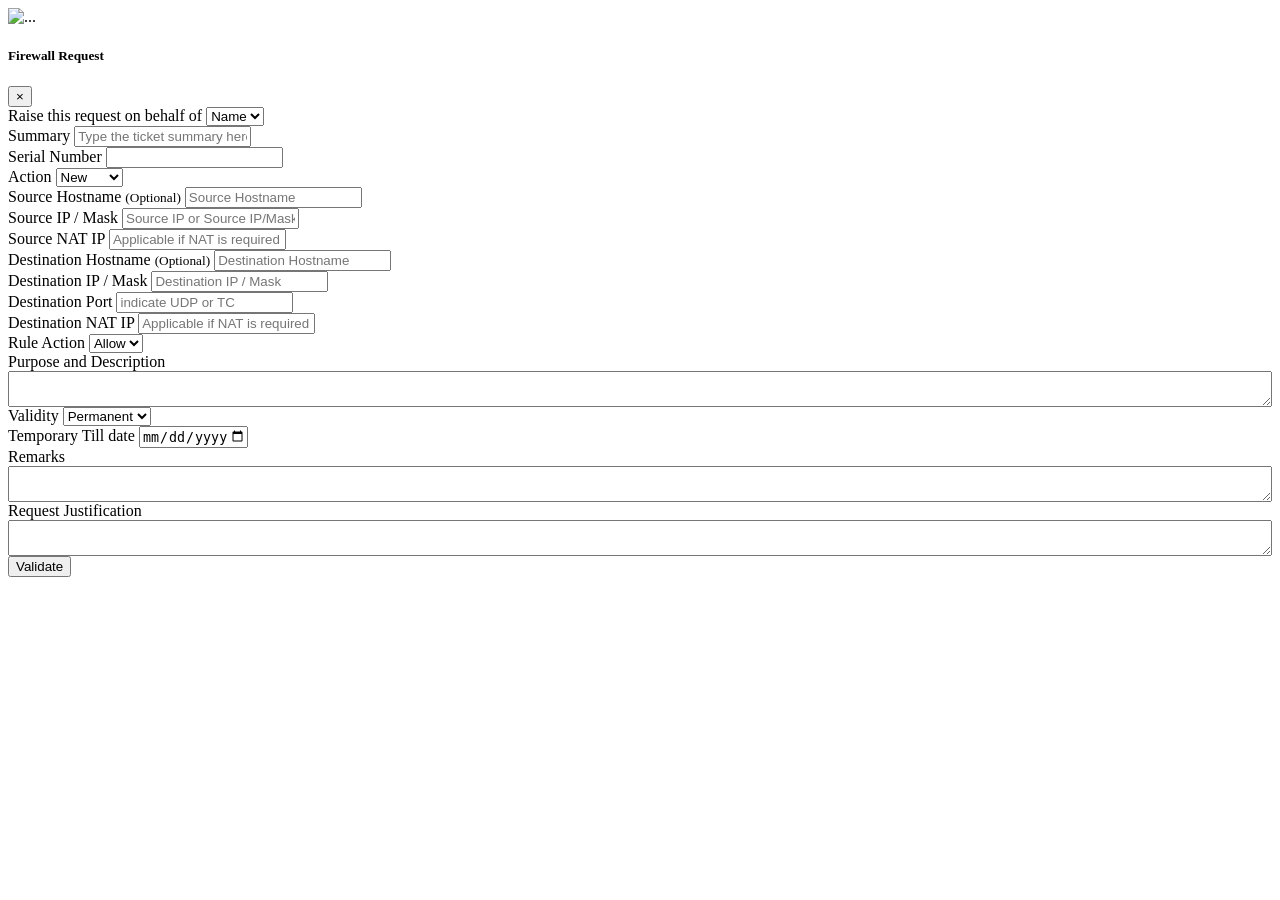
==== src/main/resources/templates/RequestModal.html @ 1b2d415f "Added Login Module" ====
<html>
<div th:fragment="ip-validator-modal">

	<!--IP-Validator Modal -->
	<div class="modal fade ip-validator-modal-lg" tabindex="-1"
		role="dialog" aria-labelledby="myLargeModalLabel" aria-hidden="true">
		<div class="modal-dialog modal-lg">
			<div class="modal-content">
				<div class="modal-header">
					<img src="/img/form-icon/firewall.png" alt="...">
					<h5 class="modal-title" id="exampleModalLabel">Firewall
						Request</h5>
					<button type="button" class="close" data-dismiss="modal"
						aria-label="Close">
						<span aria-hidden="true">&times;</span>
					</button>
				</div>
				<div class="modal-body">
					<form th:action="@{/addFirewall}" method="POST">
						<div class="form-group">
							<label for="requestBy" class="col-form-label col-form-label-sm">Raise
								this request on behalf of</label> <select
								class="form-control form-control-sm" id="requestBy"
								name="requestBy" required>
								<option>Name</option>
								<option>Name</option>
								<option>Name</option>
								<option>Name</option>
								<option>Name</option>
							</select>
						</div>
						<div class="form-group">
							<label for="exampleFormControlInput1"
								class="col-form-label col-form-label-sm">Summary</label> <input
								type="text" class="form-control form-control-sm"
								id="exampleFormControlInput1"
								placeholder="Type the ticket summary here">
						</div>
						<div class="form-row">
							<div class="form-group col-md-6">
								<label for="serialNum" class="col-form-label col-form-label-sm">Serial
									Number</label> <input type="text" class="form-control form-control-sm"
									id="serialNum">
							</div>
							<div class="form-group col-md-6">
								<label for="action" class="col-form-label col-form-label-sm">Action</label>
								<select class="form-control form-control-sm" id="action"
									name="action" required>
									<option>New</option>
									<option>Delete</option>
									<option>Amend</option>
									<option>Disable</option>
									<option>Enable</option>
								</select>
							</div>
						</div>
						<div class="form-row">
							<div class="form-group col-md-4">
								<label for="sourceHostname"
									class="col-form-label col-form-label-sm">Source
									Hostname</label> <small id="SourceOptionalInline" class="text-muted">(Optional)</small>
								<input type="text" class="form-control form-control-sm"
									th:value="${firewall.sourceHostname}" id="sourceHostname"
									name="sourceHostname" placeholder="Source Hostname">
							</div>
							<div class="form-group col-md-4">
								<label for="sourceIp" class="col-form-label col-form-label-sm">Source
									IP / Mask</label> <input type="text"
									class="form-control form-control-sm"
									th:value="${firewall.sourceIp}" id="sourceIp" name="sourceIp"
									placeholder="Source IP or Source IP/Mask"
									pattern="((^|\.)((25[0-5])|(2[0-4]\d)|(1\d\d)|([1-9]?\d))){4}$|([1-9]|[1-9]\d|1\d{2}|2[0-4]\d|25[0-5])(\.(\d|[1-9]\d|1\d{2}|2[0-4]\d|25[0-5])){3}\/(3[0-2]|[1-2]\d|\d)$"
									title="Enter valid IPv4 addrss Ex: 127.0.0.1 OR 127.0.0.1/24">

							</div>
							<div class="form-group col-md-4">
								<label for="sourceNatIp"
									class="col-form-label col-form-label-sm">Source NAT IP</label>
								<input type="text" class="form-control form-control-sm"
									th:value="${firewall.sourceNatIp}" id="sourceNatIp"
									name="sourceNatIp"
									placeholder="Applicable if NAT is required only">
							</div>
						</div>
						<div class="form-row">
							<div class="form-group col-md-4">
								<label for="desHostname"
									class="col-form-label col-form-label-sm">Destination
									Hostname</label> <small id="destinationOptionalInline"
									class="text-muted">(Optional)</small> <input type="text"
									class="form-control form-control-sm"
									th:value="${firewall.desHostname}" id="desHostname"
									name="desHostname" placeholder="Destination Hostname">
							</div>
							<div class="form-group col-md-4">
								<label for="desIp" class="col-form-label col-form-label-sm">Destination
									IP / Mask</label> <input type="text"
									class="form-control form-control-sm"
									th:value="${firewall.desIp}" id="desIp" name="desIp"
									placeholder="Destination IP / Mask"
									pattern="((^|\.)((25[0-5])|(2[0-4]\d)|(1\d\d)|([1-9]?\d))){4}$|([1-9]|[1-9]\d|1\d{2}|2[0-4]\d|25[0-5])(\.(\d|[1-9]\d|1\d{2}|2[0-4]\d|25[0-5])){3}\/(3[0-2]|[1-2]\d|\d)$"
									title="Enter valid IPv4 addrss Ex: 127.0.0.1 OR 127.0.0.1/24">
							</div>
							<div class="form-group col-md-4">
								<label for="desPort" class="col-form-label col-form-label-sm">Destination
									Port</label> <input type="text" class="form-control form-control-sm"
									th:value="${firewall.desPort}" id="desPort" name="desPort"
									placeholder="indicate UDP or TC" pattern="[0-9]+"
									title="Enter valid port number">
							</div>
						</div>
						<div class="form-row">
							<div class="form-group col-md-6">
								<label for="destinationNATIP"
									class="col-form-label col-form-label-sm">Destination
									NAT IP</label> <input type="text" class="form-control form-control-sm"
									th:value="${firewall.desNatIp}" id="desNatIp" name="desNatIp"
									placeholder="Applicable if NAT is required only">
							</div>
							<div class="form-group col-md-6">
								<label for="ruleAction" class="col-form-label col-form-label-sm">Rule
									Action</label> <select class="form-control form-control-sm"
									id="ruleAction" name="ruleAction">
									<option>Allow</option>
									<option>Deny</option>
								</select>
							</div>
						</div>
						<div class="form-group">
							<label for="description" class="col-form-label col-form-label-sm">Purpose
								and Description</label>
							<textarea class="form-control form-control-sm"
								style="min-width: 100%" th:value="${firewall.description}"
								id="description" name="description"></textarea>
						</div>
						<div class="form-row">
							<div class="form-group col-md-6">
								<label for="validity" class="col-form-label col-form-label-sm">Validity</label>
								<select class="form-control form-control-sm" id="validity"
									name="validity">
									<option>Permanent</option>
									<option>Till Date</option>
								</select>
							</div>
							<div class="form-group col-md-6">
								<label for="tillDate" class="col-form-label col-form-label-sm">Temporary
									Till date</label> <input type="date"
									class="form-control form-control-sm"
									th:value="${firewall.tillDate}" id="tillDate" name="tillDate"
									min="2020-01-01" max="2050-12-31">
							</div>
						</div>
						<div class="form-group">
							<label for="remarks" class="col-form-label col-form-label-sm">Remarks</label>
							<textarea class="form-control form-control-sm"
								style="min-width: 100%" th:value="${firewall.remarks}"
								id="remarks" name="remarks"></textarea>
						</div>
						<div class="form-group">
							<label for="justification"
								class="col-form-label col-form-label-sm">Request
								Justification</label>
							<textarea class="form-control form-control-sm"
								style="min-width: 100%" th:value="${firewall.justification}"
								id="justification" name="justification"></textarea>
						</div>
						<div class="modal-footer">
							<button type="submit" class="btn btn-primary">Validate</button>
						</div>
					</form>
				</div>
			</div>
		</div>
	</div>
	
</div>
</html>
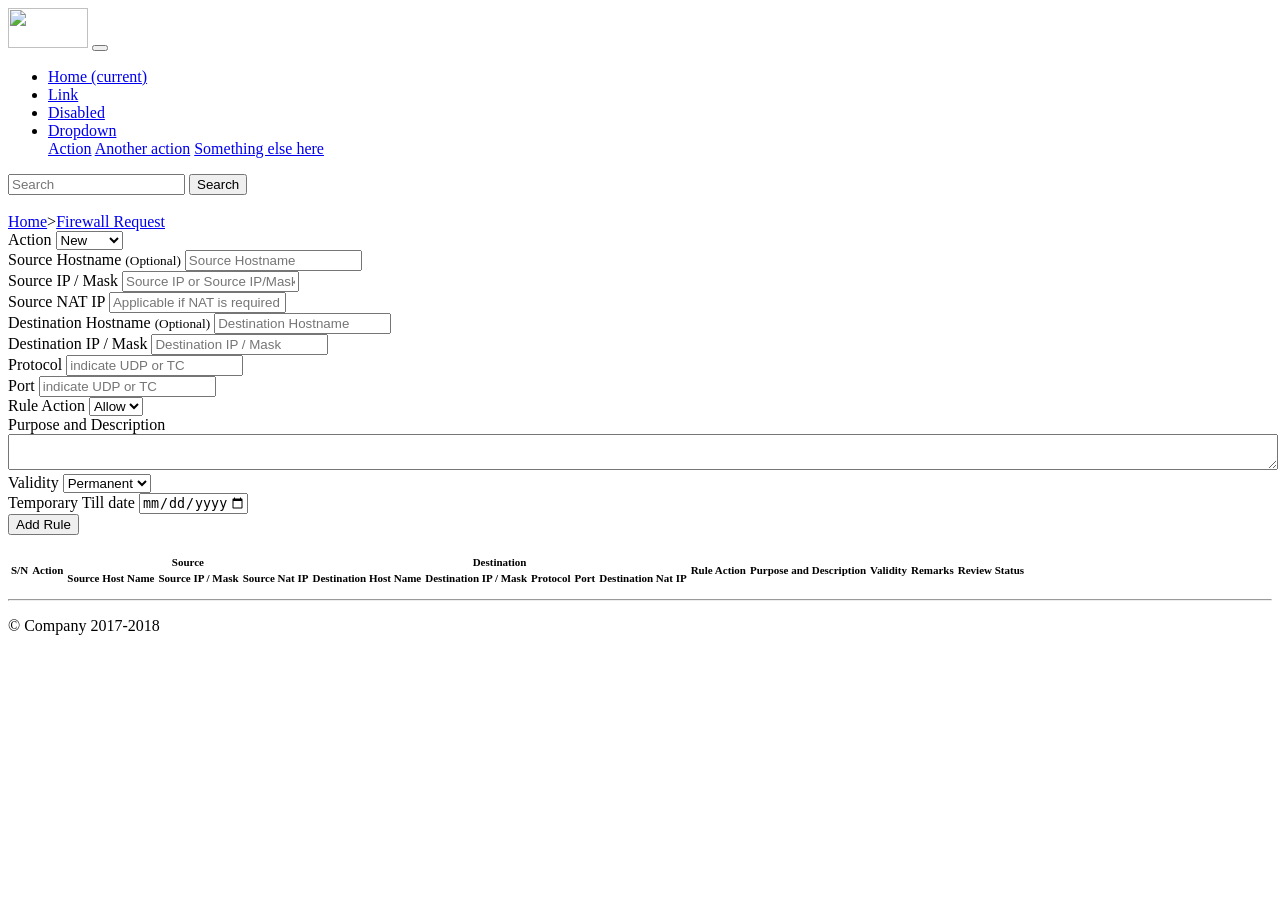
==== commit a6968cd1: "Added firewall Rule module" ====
--- a/src/main/resources/templates/RequestModal.html
+++ b/src/main/resources/templates/RequestModal.html
@@ -1,177 +1,305 @@
-<html>
-<div th:fragment="ip-validator-modal">
-
-	<!--IP-Validator Modal -->
-	<div class="modal fade ip-validator-modal-lg" tabindex="-1"
-		role="dialog" aria-labelledby="myLargeModalLabel" aria-hidden="true">
-		<div class="modal-dialog modal-lg">
-			<div class="modal-content">
-				<div class="modal-header">
-					<img src="/img/form-icon/firewall.png" alt="...">
-					<h5 class="modal-title" id="exampleModalLabel">Firewall
-						Request</h5>
-					<button type="button" class="close" data-dismiss="modal"
-						aria-label="Close">
-						<span aria-hidden="true">&times;</span>
-					</button>
-				</div>
-				<div class="modal-body">
-					<form th:action="@{/addFirewall}" method="POST">
+
+<!doctype html>
+<html lang="en">
+<head>
+<meta charset="utf-8">
+<meta name="viewport"
+	content="width=device-width, initial-scale=1, shrink-to-fit=no">
+<meta name="description" content="">
+<meta name="author" content="">
+<link rel="icon" href="/img/favicons/favicon.png">
+
+<title>H Cloud</title>
+
+<link rel="canonical"
+	href="https://getbootstrap.com/docs/4.0/examples/jumbotron/">
+
+<!-- Bootstrap core CSS -->
+<link href="/css/bootstrap.min.css" rel="stylesheet">
+
+
+
+<!-- Custom styles for this template -->
+<link href="/css/style.css" rel="stylesheet">
+</head>
+
+<body>
+
+	<nav class="navbar navbar-expand-md navbar-dark fixed-top bg-dark">
+		<a class="navbar-brand" href="#"><img alt=""
+			src="/img/IHiS_Logo-72dpi_alpha.png"
+			style="height: 40px; width: 80px;"></a>
+		<button class="navbar-toggler" type="button" data-toggle="collapse"
+			data-target="#navbarsExampleDefault"
+			aria-controls="navbarsExampleDefault" aria-expanded="false"
+			aria-label="Toggle navigation">
+			<span class="navbar-toggler-icon"></span>
+		</button>
+
+		<div class="collapse navbar-collapse" id="navbarsExampleDefault">
+			<ul class="navbar-nav mr-auto">
+				<li class="nav-item active"><a class="nav-link" href="#">Home
+						<span class="sr-only">(current)</span>
+				</a></li>
+				<li class="nav-item"><a class="nav-link" href="#">Link</a></li>
+				<li class="nav-item"><a class="nav-link disabled" href="#">Disabled</a>
+				</li>
+				<li class="nav-item dropdown"><a
+					class="nav-link dropdown-toggle" href="http://example.com"
+					id="dropdown01" data-toggle="dropdown" aria-haspopup="true"
+					aria-expanded="false">Dropdown</a>
+					<div class="dropdown-menu" aria-labelledby="dropdown01">
+						<a class="dropdown-item" href="#">Action</a> <a
+							class="dropdown-item" href="#">Another action</a> <a
+							class="dropdown-item" href="#">Something else here</a>
+					</div></li>
+			</ul>
+			<form class="form-inline my-2 my-lg-0">
+				<input class="form-control mr-sm-2" type="text" placeholder="Search"
+					aria-label="Search">
+				<button class="btn btn-outline-success my-2 my-sm-0" type="submit">Search</button>
+			</form>
+		</div>
+	</nav>
+
+	<br />
+	<main role="main">
+
+
+		<div class="container">
+			<div class="alert alert-secondary" role="alert">
+				<a href="/">Home</a>><a href="/Request">Firewall Request</a>
+			</div>
+			<!-- Example row of columns -->
+			<div class="row">
+				<div class="col-md-12">
+					<form class='card p-3 bg-light' action="/addFirewallRule" method="POST">
 						<div class="form-group">
-							<label for="requestBy" class="col-form-label col-form-label-sm">Raise
-								this request on behalf of</label> <select
-								class="form-control form-control-sm" id="requestBy"
-								name="requestBy" required>
-								<option>Name</option>
-								<option>Name</option>
-								<option>Name</option>
-								<option>Name</option>
-								<option>Name</option>
-							</select>
-						</div>
-						<div class="form-group">
-							<label for="exampleFormControlInput1"
-								class="col-form-label col-form-label-sm">Summary</label> <input
-								type="text" class="form-control form-control-sm"
-								id="exampleFormControlInput1"
-								placeholder="Type the ticket summary here">
-						</div>
-						<div class="form-row">
-							<div class="form-group col-md-6">
-								<label for="serialNum" class="col-form-label col-form-label-sm">Serial
-									Number</label> <input type="text" class="form-control form-control-sm"
-									id="serialNum">
-							</div>
-							<div class="form-group col-md-6">
-								<label for="action" class="col-form-label col-form-label-sm">Action</label>
-								<select class="form-control form-control-sm" id="action"
-									name="action" required>
-									<option>New</option>
-									<option>Delete</option>
-									<option>Amend</option>
-									<option>Disable</option>
-									<option>Enable</option>
-								</select>
-							</div>
-						</div>
-						<div class="form-row">
-							<div class="form-group col-md-4">
-								<label for="sourceHostname"
-									class="col-form-label col-form-label-sm">Source
-									Hostname</label> <small id="SourceOptionalInline" class="text-muted">(Optional)</small>
-								<input type="text" class="form-control form-control-sm"
-									th:value="${firewall.sourceHostname}" id="sourceHostname"
-									name="sourceHostname" placeholder="Source Hostname">
-							</div>
-							<div class="form-group col-md-4">
-								<label for="sourceIp" class="col-form-label col-form-label-sm">Source
-									IP / Mask</label> <input type="text"
-									class="form-control form-control-sm"
-									th:value="${firewall.sourceIp}" id="sourceIp" name="sourceIp"
-									placeholder="Source IP or Source IP/Mask"
-									pattern="((^|\.)((25[0-5])|(2[0-4]\d)|(1\d\d)|([1-9]?\d))){4}$|([1-9]|[1-9]\d|1\d{2}|2[0-4]\d|25[0-5])(\.(\d|[1-9]\d|1\d{2}|2[0-4]\d|25[0-5])){3}\/(3[0-2]|[1-2]\d|\d)$"
-									title="Enter valid IPv4 addrss Ex: 127.0.0.1 OR 127.0.0.1/24">
-
-							</div>
-							<div class="form-group col-md-4">
-								<label for="sourceNatIp"
-									class="col-form-label col-form-label-sm">Source NAT IP</label>
-								<input type="text" class="form-control form-control-sm"
-									th:value="${firewall.sourceNatIp}" id="sourceNatIp"
-									name="sourceNatIp"
-									placeholder="Applicable if NAT is required only">
-							</div>
-						</div>
-						<div class="form-row">
-							<div class="form-group col-md-4">
-								<label for="desHostname"
-									class="col-form-label col-form-label-sm">Destination
-									Hostname</label> <small id="destinationOptionalInline"
-									class="text-muted">(Optional)</small> <input type="text"
-									class="form-control form-control-sm"
-									th:value="${firewall.desHostname}" id="desHostname"
-									name="desHostname" placeholder="Destination Hostname">
-							</div>
-							<div class="form-group col-md-4">
-								<label for="desIp" class="col-form-label col-form-label-sm">Destination
-									IP / Mask</label> <input type="text"
-									class="form-control form-control-sm"
-									th:value="${firewall.desIp}" id="desIp" name="desIp"
-									placeholder="Destination IP / Mask"
-									pattern="((^|\.)((25[0-5])|(2[0-4]\d)|(1\d\d)|([1-9]?\d))){4}$|([1-9]|[1-9]\d|1\d{2}|2[0-4]\d|25[0-5])(\.(\d|[1-9]\d|1\d{2}|2[0-4]\d|25[0-5])){3}\/(3[0-2]|[1-2]\d|\d)$"
-									title="Enter valid IPv4 addrss Ex: 127.0.0.1 OR 127.0.0.1/24">
-							</div>
-							<div class="form-group col-md-4">
-								<label for="desPort" class="col-form-label col-form-label-sm">Destination
-									Port</label> <input type="text" class="form-control form-control-sm"
-									th:value="${firewall.desPort}" id="desPort" name="desPort"
-									placeholder="indicate UDP or TC" pattern="[0-9]+"
-									title="Enter valid port number">
-							</div>
-						</div>
-						<div class="form-row">
-							<div class="form-group col-md-6">
-								<label for="destinationNATIP"
-									class="col-form-label col-form-label-sm">Destination
-									NAT IP</label> <input type="text" class="form-control form-control-sm"
-									th:value="${firewall.desNatIp}" id="desNatIp" name="desNatIp"
-									placeholder="Applicable if NAT is required only">
-							</div>
-							<div class="form-group col-md-6">
-								<label for="ruleAction" class="col-form-label col-form-label-sm">Rule
-									Action</label> <select class="form-control form-control-sm"
-									id="ruleAction" name="ruleAction">
-									<option>Allow</option>
-									<option>Deny</option>
-								</select>
-							</div>
-						</div>
-						<div class="form-group">
-							<label for="description" class="col-form-label col-form-label-sm">Purpose
-								and Description</label>
-							<textarea class="form-control form-control-sm"
-								style="min-width: 100%" th:value="${firewall.description}"
-								id="description" name="description"></textarea>
-						</div>
-						<div class="form-row">
-							<div class="form-group col-md-6">
-								<label for="validity" class="col-form-label col-form-label-sm">Validity</label>
-								<select class="form-control form-control-sm" id="validity"
-									name="validity">
-									<option>Permanent</option>
-									<option>Till Date</option>
-								</select>
-							</div>
-							<div class="form-group col-md-6">
-								<label for="tillDate" class="col-form-label col-form-label-sm">Temporary
-									Till date</label> <input type="date"
-									class="form-control form-control-sm"
-									th:value="${firewall.tillDate}" id="tillDate" name="tillDate"
-									min="2020-01-01" max="2050-12-31">
-							</div>
-						</div>
-						<div class="form-group">
-							<label for="remarks" class="col-form-label col-form-label-sm">Remarks</label>
-							<textarea class="form-control form-control-sm"
-								style="min-width: 100%" th:value="${firewall.remarks}"
-								id="remarks" name="remarks"></textarea>
-						</div>
-						<div class="form-group">
-							<label for="justification"
-								class="col-form-label col-form-label-sm">Request
-								Justification</label>
-							<textarea class="form-control form-control-sm"
-								style="min-width: 100%" th:value="${firewall.justification}"
-								id="justification" name="justification"></textarea>
-						</div>
-						<div class="modal-footer">
-							<button type="submit" class="btn btn-primary">Validate</button>
+
+							<div class="form-row">
+
+								<div class="form-group col-md-6">
+									<label for="action" class="col-form-label col-form-label-sm">Action</label>
+									<select class="form-control form-control-sm" id="action"
+										name="action" required>
+										<option>New</option>
+										<option>Delete</option>
+										<option>Amend</option>
+										<option>Disable</option>
+										<option>Enable</option>
+									</select>
+								</div>
+							</div>
+
+							<div class="form-row">
+								<div class="form-group col-md-4">
+									<label for="sourceHostname"
+										class="col-form-label col-form-label-sm">Source
+										Hostname</label> <small id="SourceOptionalInline" class="text-muted">(Optional)</small>
+									<input type="text" class="form-control form-control-sm"
+										th:value="${firewall.sourceHostname}" id="sourceHostname"
+										name="sourceHostname" placeholder="Source Hostname">
+								</div>
+								<div class="form-group col-md-4">
+									<label for="sourceIp" class="col-form-label col-form-label-sm">Source
+										IP / Mask</label> <input type="text"
+										class="form-control form-control-sm"
+										th:value="${firewall.sourceIp}" id="sourceIp" name="sourceIp"
+										placeholder="Source IP or Source IP/Mask"
+										pattern="((^|\.)((25[0-5])|(2[0-4]\d)|(1\d\d)|([1-9]?\d))){4}$|([1-9]|[1-9]\d|1\d{2}|2[0-4]\d|25[0-5])(\.(\d|[1-9]\d|1\d{2}|2[0-4]\d|25[0-5])){3}\/(3[0-2]|[1-2]\d|\d)$"
+										title="Enter valid IPv4 addrss Ex: 127.0.0.1 OR 127.0.0.1/24">
+
+								</div>
+								<div class="form-group col-md-4">
+									<label for="sourceNatIp"
+										class="col-form-label col-form-label-sm">Source NAT IP</label>
+									<input type="text" class="form-control form-control-sm"
+										th:value="${firewall.sourceNatIp}" id="sourceNatIp"
+										name="sourceNatIp"
+										placeholder="Applicable if NAT is required only">
+								</div>
+							</div>
+							<div class="form-row">
+								<div class="form-group col-md-4">
+									<label for="desHostname"
+										class="col-form-label col-form-label-sm">Destination
+										Hostname</label> <small id="destinationOptionalInline"
+										class="text-muted">(Optional)</small> <input type="text"
+										class="form-control form-control-sm"
+										th:value="${firewall.desHostname}" id="desHostname"
+										name="desHostname" placeholder="Destination Hostname">
+								</div>
+								<div class="form-group col-md-4">
+									<label for="desIp" class="col-form-label col-form-label-sm">Destination
+										IP / Mask</label> <input type="text"
+										class="form-control form-control-sm"
+										th:value="${firewall.desIp}" id="desIp" name="desIp"
+										placeholder="Destination IP / Mask"
+										pattern="((^|\.)((25[0-5])|(2[0-4]\d)|(1\d\d)|([1-9]?\d))){4}$|([1-9]|[1-9]\d|1\d{2}|2[0-4]\d|25[0-5])(\.(\d|[1-9]\d|1\d{2}|2[0-4]\d|25[0-5])){3}\/(3[0-2]|[1-2]\d|\d)$"
+										title="Enter valid IPv4 addrss Ex: 127.0.0.1 OR 127.0.0.1/24">
+								</div>
+								<div class="form-group col-md-1">
+									<label for="desPort" class="col-form-label col-form-label-sm">Protocol</label>
+									<input type="text" class="form-control form-control-sm"
+										th:value="${firewall.desPort}" id="desPort" name="desPort"
+										placeholder="indicate UDP or TC" pattern="[0-9]+"
+										title="Enter valid port number">
+								</div>
+								<div class="form-group col-md-1">
+									<label for="desPort" class="col-form-label col-form-label-sm">
+										Port</label> <input type="text" class="form-control form-control-sm"
+										th:value="${firewall.desPort}" id="desPort" name="desPort"
+										placeholder="indicate UDP or TC" pattern="[0-9]+"
+										title="Enter valid port number">
+								</div>
+								<div class="form-group col-md-2">
+									<label for="ruleAction"
+										class="col-form-label col-form-label-sm">Rule Action</label> <select
+										class="form-control form-control-sm" id="ruleAction"
+										name="ruleAction">
+										<option>Allow</option>
+										<option>Deny</option>
+									</select>
+								</div>
+							</div>
+
+							<div class="form-row">
+								<div class="form-group col-md-4">
+									<label for="description"
+										class="col-form-label col-form-label-sm">Purpose and
+										Description</label>
+									<textarea class="form-control form-control-sm"
+										style="min-width: 100%" th:value="${firewall.description}"
+										id="description" name="description"></textarea>
+								</div>
+								<div class="form-group col-md-4">
+									<label for="validity" class="col-form-label col-form-label-sm">Validity</label>
+									<select class="form-control form-control-sm" id="validity"
+										name="validity">
+										<option>Permanent</option>
+										<option>Till Date</option>
+									</select>
+								</div>
+								<div class="form-group col-md-4">
+									<label for="tillDate" class="col-form-label col-form-label-sm">Temporary
+										Till date</label> <input type="date"
+										class="form-control form-control-sm"
+										th:value="${firewall.tillDate}" id="tillDate" name="tillDate"
+										min="2020-01-01" max="2050-12-31">
+								</div>
+
+							</div>
+
+
+
+							<div class="modal-footer">
+								<button type="submit" class="btn btn-primary">Add Rule</button>
+							</div>
 						</div>
 					</form>
+
+					<br />
+					<div class="col-md-12">
+						<table class="table table-bordered" style="font-size: 11px;">
+							<thead>
+								<tr>
+									<th scope="col" rowspan="2">S/N</th>
+									<th scope="col" rowspan="2">Action</th>
+									<th scope="col" colspan="3"><center>Source</center></th>
+									<th scope="col" colspan="5"><center>Destination</center></th>
+									<th scope="col" rowspan="2">Rule Action</th>
+									<th scope="col" rowspan="2">Purpose and Description</th>
+									<th scope="col" rowspan="2">Validity</th>
+									<th scope="col" rowspan="2">Remarks</th>
+									<th scope="col" rowspan="2">Review Status</th>
+									<th scope="col" rowspan="2"></th>
+								</tr>
+								<tr>
+									<th scope="col">Source Host Name</th>
+									<th scope="col">Source IP / Mask</th>
+									<th scope="col">Source Nat IP</th>
+
+									<th scope="col">Destination Host Name</th>
+									<th scope="col">Destination IP / Mask</th>
+									<th scope="col">Protocol</th>
+									<th scope="col">Port</th>
+									<th scope="col">Destination Nat IP</th>
+								</tr>
+							</thead>
+							<tbody>
+								<tr th:each="fr : ${FirewallsRules}">
+                                <td th:text="${fr.serialNo}"></td>
+                                <td th:text="${fr.action}"></td>
+                                <td th:text="${fr.sourceHostname}"></td>
+                                <td th:text="${fr.sourceIp}"></td>
+                                <td th:text="${fr.sourceNatIp}"></td>
+                                <td th:text="${fr.desHostname}"></td>
+                                <td th:text="${fr.desIp}"></td>
+                                <td th:text="${fr.desProtocol}"></td>
+                                <td th:text="${fr.desPort}"></td>
+                                <td></td>
+                                <td th:text="${fr.ruleAction}"></td>
+                                <td th:text="${fr.description}"></td>
+                                <td th:text="${fr.validity}"></td>
+                                <td></td>
+                                <td></td>
+                                <td></td>
+                            </tr>
+							</tbody>
+						</table>
+					</div>
+
 				</div>
 			</div>
 		</div>
-	</div>
-	
-</div>
-</html>+
+
+
+
+
+		<hr>
+		<!-- /container -->
+
+
+
+
+
+	</main>
+
+	<footer class="container">
+		<p>&copy; Company 2017-2018</p>
+	</footer>
+
+	<!-- Bootstrap core JavaScript
+    ================================================== -->
+	<!-- Placed at the end of the document so the pages load faster -->
+	<script src="/js/vendor/jquery-slim.min.js"
+		integrity="sha384-KJ3o2DKtIkvYIK3UENzmM7KCkRr/rE9/Qpg6aAZGJwFDMVNA/GpGFF93hXpG5KkN"
+		crossorigin="anonymous"></script>
+	<script>
+		window.jQuery
+				|| document
+						.write('<script src="/js/vendor/jquery-slim.min.js"><\/script>')
+	</script>
+	<script src="/js/vendor/popper.min.js"></script>
+	<script src="/js/bootstrap.min.js"></script>
+
+	<!-- script for disable paste dates for till date -->
+	<script type="text/javascript">
+		var today = new Date();
+		var dd = today.getDate();
+		var mm = today.getMonth() + 1; //January is 0!
+		var yyyy = today.getFullYear();
+		if (dd < 10) {
+			dd = '0' + dd
+		}
+		if (mm < 10) {
+			mm = '0' + mm
+		}
+
+		today = yyyy + '-' + mm + '-' + dd;
+		document.getElementById("tillDate").setAttribute("min", today);
+	</script>
+
+</body>
+</html>
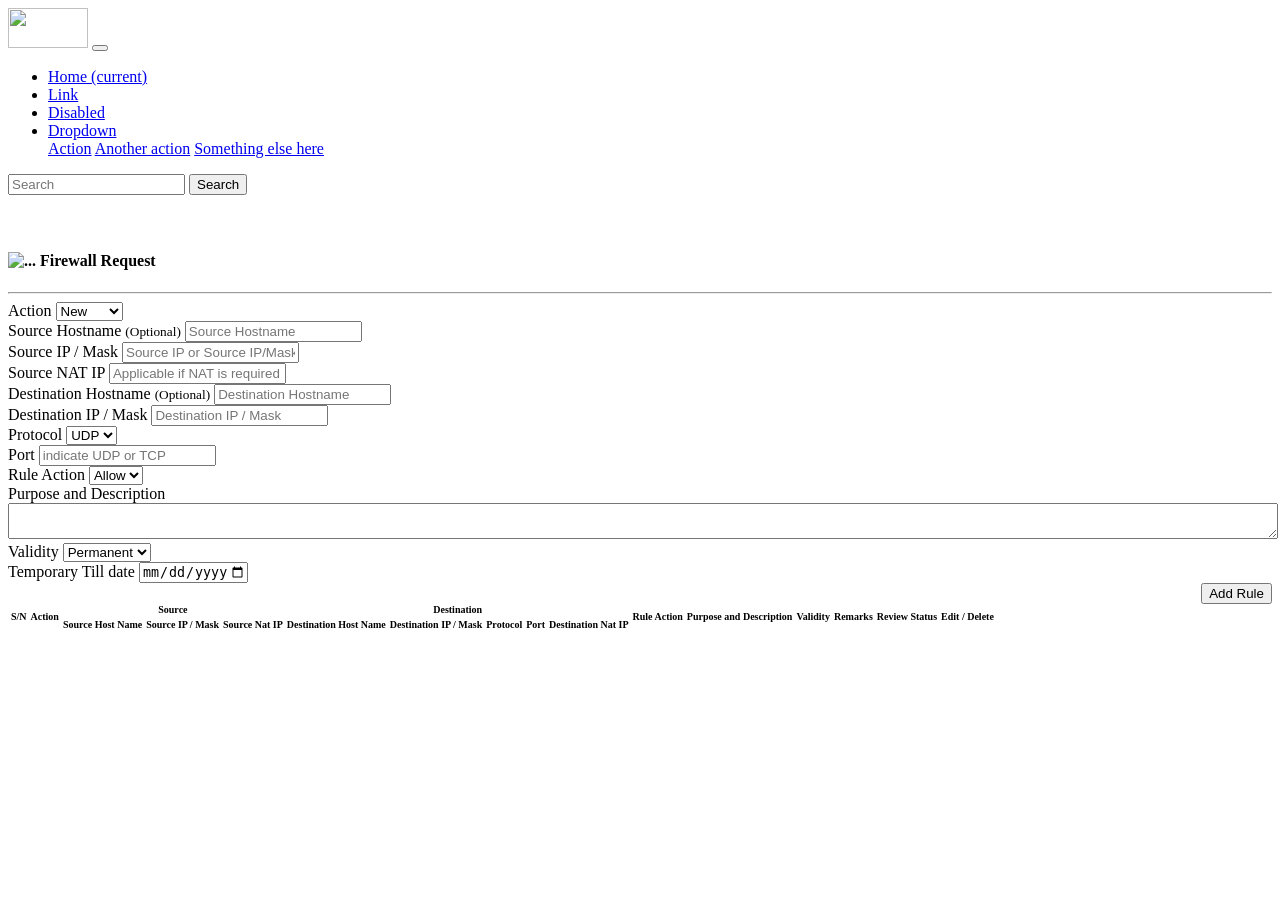
==== commit 5156f204: "Table design change and remove unwanted code and classes" ====
--- a/src/main/resources/templates/RequestModal.html
+++ b/src/main/resources/templates/RequestModal.html
@@ -62,23 +62,26 @@
 		</div>
 	</nav>
 
-	<br />
 	<main role="main">
-
-
+		<br /> <br />
 		<div class="container">
-			<div class="alert alert-secondary" role="alert">
-				<a href="/">Home</a>><a href="/Request">Firewall Request</a>
-			</div>
-			<!-- Example row of columns -->
+			<h4>
+				<img src="/img/form-icon/firewall.png" alt="..." /> Firewall
+				Request
+			</h4>
+			<hr />
+		</div>
+
+		<div class="container">
 			<div class="row">
 				<div class="col-md-12">
-					<form class='card p-3 bg-light' action="/addFirewallRule" method="POST">
+					<form class='card p-3 bg-light' action="/addFirewallRule"
+						method="POST">
 						<div class="form-group">
 
 							<div class="form-row">
 
-								<div class="form-group col-md-6">
+								<div class="form-group col-md-4">
 									<label for="action" class="col-form-label col-form-label-sm">Action</label>
 									<select class="form-control form-control-sm" id="action"
 										name="action" required>
@@ -107,7 +110,8 @@
 										th:value="${firewall.sourceIp}" id="sourceIp" name="sourceIp"
 										placeholder="Source IP or Source IP/Mask"
 										pattern="((^|\.)((25[0-5])|(2[0-4]\d)|(1\d\d)|([1-9]?\d))){4}$|([1-9]|[1-9]\d|1\d{2}|2[0-4]\d|25[0-5])(\.(\d|[1-9]\d|1\d{2}|2[0-4]\d|25[0-5])){3}\/(3[0-2]|[1-2]\d|\d)$"
-										title="Enter valid IPv4 addrss Ex: 127.0.0.1 OR 127.0.0.1/24">
+										title="Enter valid IPv4 addrss Ex: 127.0.0.1 OR 127.0.0.1/24"
+										required>
 
 								</div>
 								<div class="form-group col-md-4">
@@ -136,20 +140,22 @@
 										th:value="${firewall.desIp}" id="desIp" name="desIp"
 										placeholder="Destination IP / Mask"
 										pattern="((^|\.)((25[0-5])|(2[0-4]\d)|(1\d\d)|([1-9]?\d))){4}$|([1-9]|[1-9]\d|1\d{2}|2[0-4]\d|25[0-5])(\.(\d|[1-9]\d|1\d{2}|2[0-4]\d|25[0-5])){3}\/(3[0-2]|[1-2]\d|\d)$"
-										title="Enter valid IPv4 addrss Ex: 127.0.0.1 OR 127.0.0.1/24">
+										title="Enter valid IPv4 addrss Ex: 127.0.0.1 OR 127.0.0.1/24"
+										required>
 								</div>
 								<div class="form-group col-md-1">
 									<label for="desPort" class="col-form-label col-form-label-sm">Protocol</label>
-									<input type="text" class="form-control form-control-sm"
-										th:value="${firewall.desPort}" id="desPort" name="desPort"
-										placeholder="indicate UDP or TC" pattern="[0-9]+"
-										title="Enter valid port number">
+									<select class="form-control form-control-sm" id="desProtocal"
+										name="desProtocal" required>
+										<option>UDP</option>
+										<option>TCP</option>
+									</select>
 								</div>
 								<div class="form-group col-md-1">
 									<label for="desPort" class="col-form-label col-form-label-sm">
 										Port</label> <input type="text" class="form-control form-control-sm"
 										th:value="${firewall.desPort}" id="desPort" name="desPort"
-										placeholder="indicate UDP or TC" pattern="[0-9]+"
+										placeholder="indicate UDP or TCP" pattern="[0-9]+"
 										title="Enter valid port number">
 								</div>
 								<div class="form-group col-md-2">
@@ -190,85 +196,75 @@
 
 							</div>
 
-
-
-							<div class="modal-footer">
-								<button type="submit" class="btn btn-primary">Add Rule</button>
-							</div>
+							<button type="submit" class="btn btn-primary"
+								style="float: right;">Add Rule</button>
 						</div>
 					</form>
-
-					<br />
-					<div class="col-md-12">
-						<table class="table table-bordered" style="font-size: 11px;">
-							<thead>
-								<tr>
-									<th scope="col" rowspan="2">S/N</th>
-									<th scope="col" rowspan="2">Action</th>
-									<th scope="col" colspan="3"><center>Source</center></th>
-									<th scope="col" colspan="5"><center>Destination</center></th>
-									<th scope="col" rowspan="2">Rule Action</th>
-									<th scope="col" rowspan="2">Purpose and Description</th>
-									<th scope="col" rowspan="2">Validity</th>
-									<th scope="col" rowspan="2">Remarks</th>
-									<th scope="col" rowspan="2">Review Status</th>
-									<th scope="col" rowspan="2"></th>
-								</tr>
-								<tr>
-									<th scope="col">Source Host Name</th>
-									<th scope="col">Source IP / Mask</th>
-									<th scope="col">Source Nat IP</th>
-
-									<th scope="col">Destination Host Name</th>
-									<th scope="col">Destination IP / Mask</th>
-									<th scope="col">Protocol</th>
-									<th scope="col">Port</th>
-									<th scope="col">Destination Nat IP</th>
-								</tr>
-							</thead>
-							<tbody>
-								<tr th:each="fr : ${FirewallsRules}">
-                                <td th:text="${fr.serialNo}"></td>
-                                <td th:text="${fr.action}"></td>
-                                <td th:text="${fr.sourceHostname}"></td>
-                                <td th:text="${fr.sourceIp}"></td>
-                                <td th:text="${fr.sourceNatIp}"></td>
-                                <td th:text="${fr.desHostname}"></td>
-                                <td th:text="${fr.desIp}"></td>
-                                <td th:text="${fr.desProtocol}"></td>
-                                <td th:text="${fr.desPort}"></td>
-                                <td></td>
-                                <td th:text="${fr.ruleAction}"></td>
-                                <td th:text="${fr.description}"></td>
-                                <td th:text="${fr.validity}"></td>
-                                <td></td>
-                                <td></td>
-                                <td></td>
-                            </tr>
-							</tbody>
-						</table>
-					</div>
-
 				</div>
 			</div>
 		</div>
-
-
-
-
-
-		<hr>
 		<!-- /container -->
 
 
-
-
+		<br />
+		<div class="container-fluid">
+			<div class="row">
+				<div class="col-md-12">
+					<table class="table table-striped table-bordered"
+						style="font-size: 10px;">
+						<thead>
+							<tr class="table-primary">
+								<th scope="col" rowspan="2">S/N</th>
+								<th scope="col" rowspan="2">Action</th>
+								<th scope="col" colspan="3"><center>Source</center></th>
+								<th scope="col" colspan="5"><center>Destination</center></th>
+								<th scope="col" rowspan="2">Rule Action</th>
+								<th scope="col" rowspan="2">Purpose and Description</th>
+								<th scope="col" rowspan="2">Validity</th>
+								<th scope="col" rowspan="2">Remarks</th>
+								<th scope="col" rowspan="2">Review Status</th>
+								<th scope="col" rowspan="2">Edit / Delete</th>
+							</tr>
+							<tr class="table-primary">
+								<th scope="col">Source Host Name</th>
+								<th scope="col">Source IP / Mask</th>
+								<th scope="col">Source Nat IP</th>
+
+								<th scope="col">Destination Host Name</th>
+								<th scope="col">Destination IP / Mask</th>
+								<th scope="col">Protocol</th>
+								<th scope="col">Port</th>
+								<th scope="col">Destination Nat IP</th>
+							</tr>
+						</thead>
+						<tbody>
+							<tr th:each="fr : ${FirewallsRules}">
+								<td th:text="${fr.serialNo}"></td>
+								<td th:text="${fr.action}"></td>
+								<td th:text="${fr.sourceHostname}"></td>
+								<td th:text="${fr.sourceIp}"></td>
+								<td th:text="${fr.sourceNatIp}"></td>
+								<td th:text="${fr.desHostname}"></td>
+								<td th:text="${fr.desIp}"></td>
+								<td th:text="${fr.desProtocal}"></td>
+								<td th:text="${fr.desPort}"></td>
+								<td></td>
+								<td th:text="${fr.ruleAction}"></td>
+								<td th:text="${fr.description}"></td>
+								<td th:text="${fr.validity}"></td>
+								<td></td>
+								<td></td>
+								<td></td>
+							</tr>
+						</tbody>
+					</table>
+				</div>
+			</div>
+		</div>
+		<!-- /container-fluid -->
 
 	</main>
 
-	<footer class="container">
-		<p>&copy; Company 2017-2018</p>
-	</footer>
 
 	<!-- Bootstrap core JavaScript
     ================================================== -->
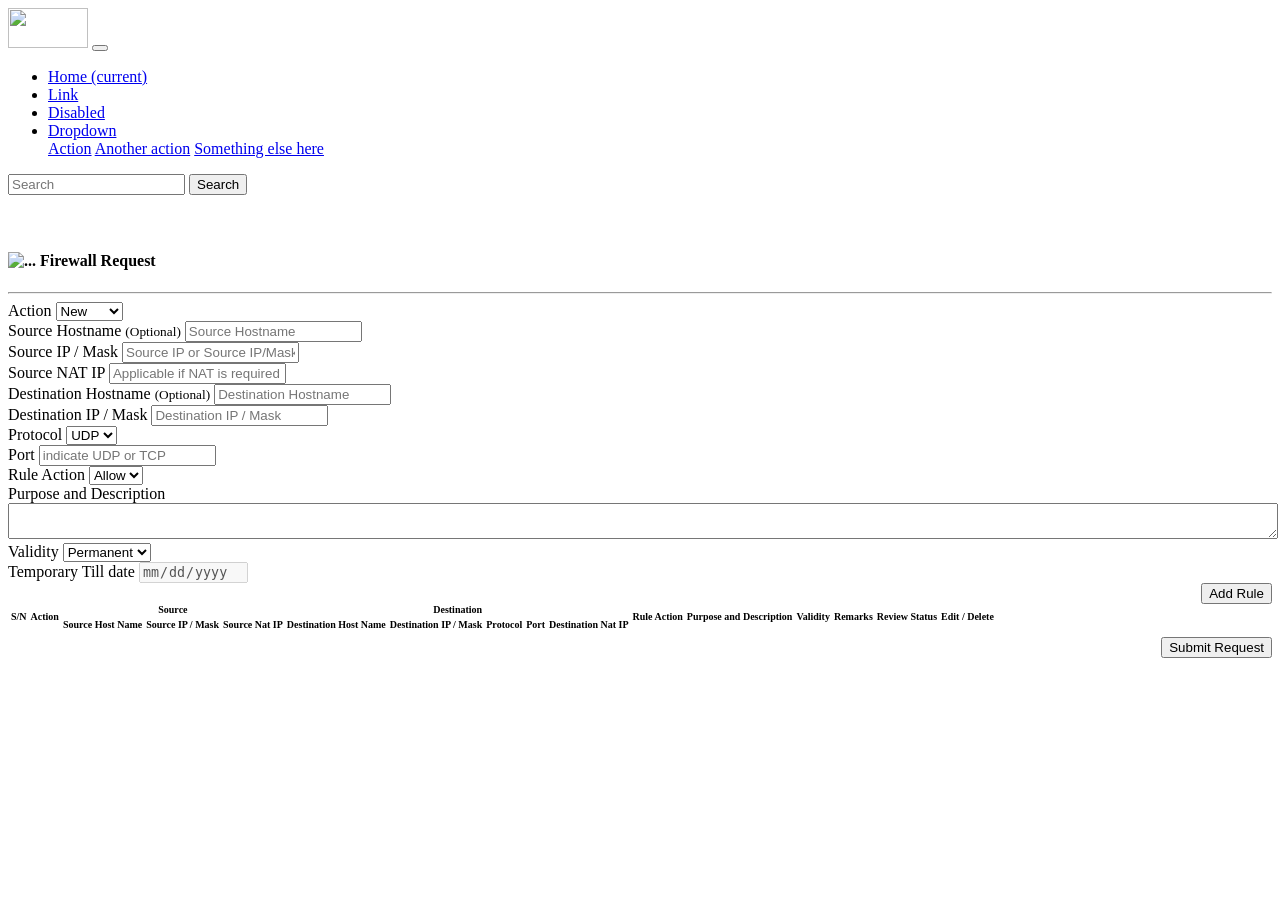
==== commit a371a584: "Updated to get environment details based on the IP" ====
--- a/src/main/resources/templates/RequestModal.html
+++ b/src/main/resources/templates/RequestModal.html
@@ -109,10 +109,10 @@
 										class="form-control form-control-sm"
 										th:value="${firewall.sourceIp}" id="sourceIp" name="sourceIp"
 										placeholder="Source IP or Source IP/Mask"
-										pattern="((^|\.)((25[0-5])|(2[0-4]\d)|(1\d\d)|([1-9]?\d))){4}$|([1-9]|[1-9]\d|1\d{2}|2[0-4]\d|25[0-5])(\.(\d|[1-9]\d|1\d{2}|2[0-4]\d|25[0-5])){3}\/(3[0-2]|[1-2]\d|\d)$"
+										
 										title="Enter valid IPv4 addrss Ex: 127.0.0.1 OR 127.0.0.1/24"
 										required>
-
+<!--  pattern="((^|\.)((25[0-5])|(2[0-4]\d)|(1\d\d)|([1-9]?\d))){4}$|([1-9]|[1-9]\d|1\d{2}|2[0-4]\d|25[0-5])(\.(\d|[1-9]\d|1\d{2}|2[0-4]\d|25[0-5])){3}\/(3[0-2]|[1-2]\d|\d)$"-->
 								</div>
 								<div class="form-group col-md-4">
 									<label for="sourceNatIp"
@@ -139,9 +139,11 @@
 										class="form-control form-control-sm"
 										th:value="${firewall.desIp}" id="desIp" name="desIp"
 										placeholder="Destination IP / Mask"
-										pattern="((^|\.)((25[0-5])|(2[0-4]\d)|(1\d\d)|([1-9]?\d))){4}$|([1-9]|[1-9]\d|1\d{2}|2[0-4]\d|25[0-5])(\.(\d|[1-9]\d|1\d{2}|2[0-4]\d|25[0-5])){3}\/(3[0-2]|[1-2]\d|\d)$"
+										
 										title="Enter valid IPv4 addrss Ex: 127.0.0.1 OR 127.0.0.1/24"
 										required>
+										
+										<!--  pattern="((^|\.)((25[0-5])|(2[0-4]\d)|(1\d\d)|([1-9]?\d))){4}$|([1-9]|[1-9]\d|1\d{2}|2[0-4]\d|25[0-5])(\.(\d|[1-9]\d|1\d{2}|2[0-4]\d|25[0-5])){3}\/(3[0-2]|[1-2]\d|\d)$"-->
 								</div>
 								<div class="form-group col-md-1">
 									<label for="desPort" class="col-form-label col-form-label-sm">Protocol</label>
@@ -181,7 +183,7 @@
 								<div class="form-group col-md-4">
 									<label for="validity" class="col-form-label col-form-label-sm">Validity</label>
 									<select class="form-control form-control-sm" id="validity"
-										name="validity">
+										name="validity" onchange="onChangeValidity()">
 										<option>Permanent</option>
 										<option>Till Date</option>
 									</select>
@@ -191,7 +193,7 @@
 										Till date</label> <input type="date"
 										class="form-control form-control-sm"
 										th:value="${firewall.tillDate}" id="tillDate" name="tillDate"
-										min="2020-01-01" max="2050-12-31">
+										min="2020-01-01" max="2050-12-31" disabled>
 								</div>
 
 							</div>
@@ -258,6 +260,15 @@
 							</tr>
 						</tbody>
 					</table>
+					
+					<div>
+					 <form action="/saveRequest" method="POST" style="float: right;">
+					 	<button type="submit" class="btn btn-primary"
+								style="float: right;">Submit Request</button>
+					 </form>
+					</div>
+					<br><br><br>
+					
 				</div>
 			</div>
 		</div>
@@ -295,6 +306,18 @@
 
 		today = yyyy + '-' + mm + '-' + dd;
 		document.getElementById("tillDate").setAttribute("min", today);
+		
+		
+		function onChangeValidity(){
+			
+			var validity=document.getElementById("validity").value;
+			
+			if(validity=='Permanent'){
+				document.getElementById("tillDate").disabled = true;
+			}else{			
+				document.getElementById("tillDate").disabled = false;
+			}
+		}
 	</script>
 
 </body>
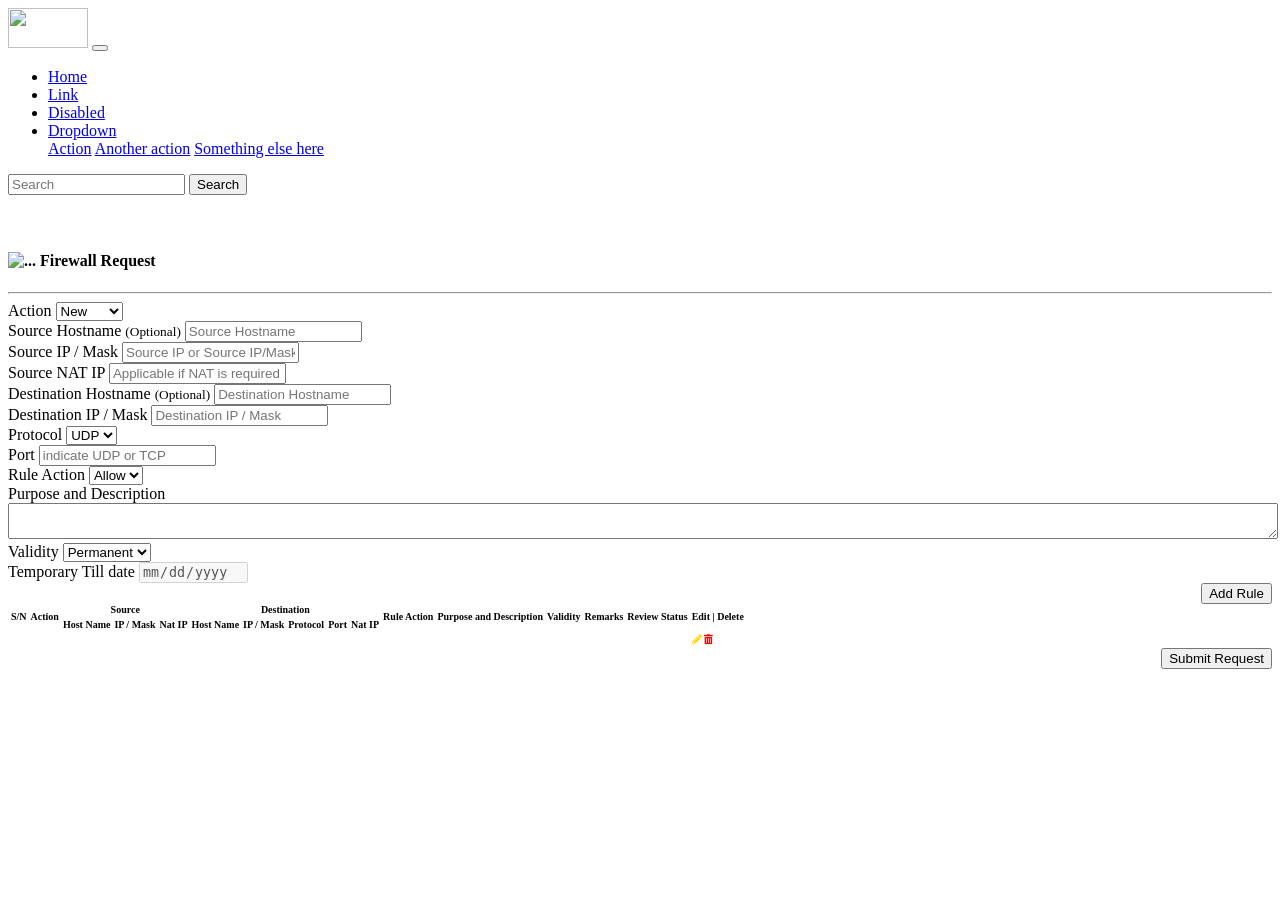
==== commit e2db6da0: "Code changes for delete reule" ====
--- a/src/main/resources/templates/RequestModal.html
+++ b/src/main/resources/templates/RequestModal.html
@@ -17,7 +17,11 @@
 <!-- Bootstrap core CSS -->
 <link href="/css/bootstrap.min.css" rel="stylesheet">
 
-
+<!-- Font Awesome -->
+<link rel="stylesheet"
+	href="https://use.fontawesome.com/releases/v5.7.0/css/all.css"
+	integrity="sha384-lZN37f5QGtY3VHgisS14W3ExzMWZxybE1SJSEsQp9S+oqd12jhcu+A56Ebc1zFSJ"
+	crossorigin="anonymous">
 
 <!-- Custom styles for this template -->
 <link href="/css/style.css" rel="stylesheet">
@@ -109,10 +113,9 @@
 										class="form-control form-control-sm"
 										th:value="${firewall.sourceIp}" id="sourceIp" name="sourceIp"
 										placeholder="Source IP or Source IP/Mask"
-										
 										title="Enter valid IPv4 addrss Ex: 127.0.0.1 OR 127.0.0.1/24"
 										required>
-<!--  pattern="((^|\.)((25[0-5])|(2[0-4]\d)|(1\d\d)|([1-9]?\d))){4}$|([1-9]|[1-9]\d|1\d{2}|2[0-4]\d|25[0-5])(\.(\d|[1-9]\d|1\d{2}|2[0-4]\d|25[0-5])){3}\/(3[0-2]|[1-2]\d|\d)$"-->
+									<!--  pattern="((^|\.)((25[0-5])|(2[0-4]\d)|(1\d\d)|([1-9]?\d))){4}$|([1-9]|[1-9]\d|1\d{2}|2[0-4]\d|25[0-5])(\.(\d|[1-9]\d|1\d{2}|2[0-4]\d|25[0-5])){3}\/(3[0-2]|[1-2]\d|\d)$"-->
 								</div>
 								<div class="form-group col-md-4">
 									<label for="sourceNatIp"
@@ -139,11 +142,10 @@
 										class="form-control form-control-sm"
 										th:value="${firewall.desIp}" id="desIp" name="desIp"
 										placeholder="Destination IP / Mask"
-										
 										title="Enter valid IPv4 addrss Ex: 127.0.0.1 OR 127.0.0.1/24"
 										required>
-										
-										<!--  pattern="((^|\.)((25[0-5])|(2[0-4]\d)|(1\d\d)|([1-9]?\d))){4}$|([1-9]|[1-9]\d|1\d{2}|2[0-4]\d|25[0-5])(\.(\d|[1-9]\d|1\d{2}|2[0-4]\d|25[0-5])){3}\/(3[0-2]|[1-2]\d|\d)$"-->
+
+									<!--  pattern="((^|\.)((25[0-5])|(2[0-4]\d)|(1\d\d)|([1-9]?\d))){4}$|([1-9]|[1-9]\d|1\d{2}|2[0-4]\d|25[0-5])(\.(\d|[1-9]\d|1\d{2}|2[0-4]\d|25[0-5])){3}\/(3[0-2]|[1-2]\d|\d)$"-->
 								</div>
 								<div class="form-group col-md-1">
 									<label for="desPort" class="col-form-label col-form-label-sm">Protocol</label>
@@ -225,18 +227,18 @@
 								<th scope="col" rowspan="2">Validity</th>
 								<th scope="col" rowspan="2">Remarks</th>
 								<th scope="col" rowspan="2">Review Status</th>
-								<th scope="col" rowspan="2">Edit / Delete</th>
+								<th scope="col" rowspan="2">Edit | Delete</th>
 							</tr>
 							<tr class="table-primary">
-								<th scope="col">Source Host Name</th>
-								<th scope="col">Source IP / Mask</th>
-								<th scope="col">Source Nat IP</th>
-
-								<th scope="col">Destination Host Name</th>
-								<th scope="col">Destination IP / Mask</th>
+								<th scope="col">Host Name</th>
+								<th scope="col">IP / Mask</th>
+								<th scope="col">Nat IP</th>
+
+								<th scope="col">Host Name</th>
+								<th scope="col">IP / Mask</th>
 								<th scope="col">Protocol</th>
 								<th scope="col">Port</th>
-								<th scope="col">Destination Nat IP</th>
+								<th scope="col">Nat IP</th>
 							</tr>
 						</thead>
 						<tbody>
@@ -254,21 +256,29 @@
 								<td th:text="${fr.ruleAction}"></td>
 								<td th:text="${fr.description}"></td>
 								<td th:text="${fr.validity}"></td>
+								<td th:text="${fr.remarks}"></td>
 								<td></td>
-								<td></td>
-								<td></td>
+								<td><a th:href="@{/editFirewallRule(id=${fr.serialNo})}"
+									class="btn btn-sm"
+									style="background-color: transparent; color: #FFD700;"> <i
+										class="fas fa-pencil-alt"></i>
+								</a> <a th:href="@{/deleteFirewallRule(id=${fr.serialNo})}"
+									onclick="return confirm('Are you sure you want to delete this rule?');" class="btn btn-sm"
+									style="background-color: transparent; color: #FF0000;"> <i
+										class="fas fa-trash-alt"></i>
+								</a></td>
 							</tr>
 						</tbody>
 					</table>
-					
+
 					<div>
-					 <form action="/saveRequest" method="POST" style="float: right;">
-					 	<button type="submit" class="btn btn-primary"
+						<form action="/saveRequest" method="POST" style="float: right;">
+							<button type="submit" class="btn btn-primary"
 								style="float: right;">Submit Request</button>
-					 </form>
+						</form>
 					</div>
-					<br><br><br>
-					
+					<br> <br> <br>
+
 				</div>
 			</div>
 		</div>
@@ -306,15 +316,14 @@
 
 		today = yyyy + '-' + mm + '-' + dd;
 		document.getElementById("tillDate").setAttribute("min", today);
-		
-		
-		function onChangeValidity(){
-			
-			var validity=document.getElementById("validity").value;
-			
-			if(validity=='Permanent'){
+
+		function onChangeValidity() {
+
+			var validity = document.getElementById("validity").value;
+
+			if (validity == 'Permanent') {
 				document.getElementById("tillDate").disabled = true;
-			}else{			
+			} else {
 				document.getElementById("tillDate").disabled = false;
 			}
 		}
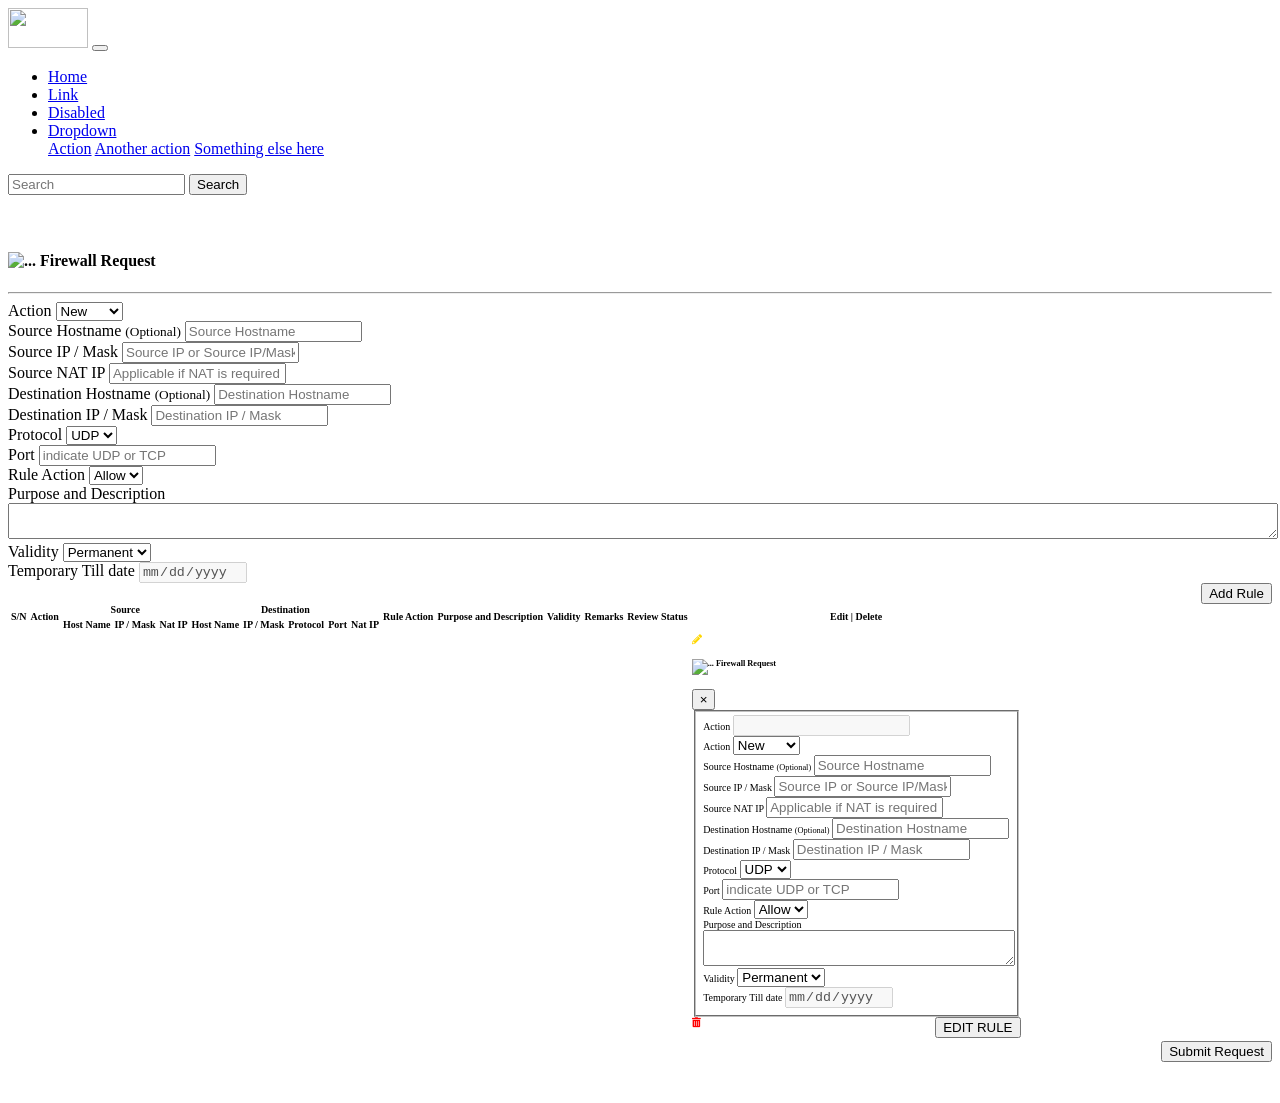
==== commit 0c354652: "Code changes for edit rules" ====
--- a/src/main/resources/templates/RequestModal.html
+++ b/src/main/resources/templates/RequestModal.html
@@ -260,10 +260,188 @@
 								<td></td>
 								<td><a th:href="@{/editFirewallRule(id=${fr.serialNo})}"
 									class="btn btn-sm"
-									style="background-color: transparent; color: #FFD700;"> <i
+									style="background-color: transparent; color: #FFD700;"
+									data-toggle="modal" data-target="#editModal"
+									th:attrappend="data-target=${fr.serialNo}"> <i
 										class="fas fa-pencil-alt"></i>
-								</a> <a th:href="@{/deleteFirewallRule(id=${fr.serialNo})}"
-									onclick="return confirm('Are you sure you want to delete this rule?');" class="btn btn-sm"
+								</a> <!-- Rule edit modal -->
+
+									<div class="modal fade" id="editModal" role="dialog"
+										th:attrappend="id=${fr.serialNo}">
+										<div class="modal-dialog modal-lg">
+
+											<!-- Modal content-->
+											<div class="modal-content">
+												<div class="modal-header">
+													<h5>
+														<img src="/img/form-icon/firewall.png" alt="..." />
+														Firewall Request
+													</h5>
+													<button type="button" class="close" data-dismiss="modal">&times;</button>
+												</div>
+												<div class="modal-body">
+
+
+													<!--Form code start from here  -->
+
+													<form class="form-horizontal" action="#"
+														th:action="@{/editFirewallRule}" method="post">
+														<fieldset>
+
+															<div class="form-group">
+
+																<div class="form-row">
+																	<div class="form-group col-md-4">
+																		<label for="serialNo"
+																			class="col-form-label col-form-label-sm">Action</label>
+																		<input type="text"
+																			class="form-control form-control-sm"
+																			th:value="${fr.serialNo}" id="serialNo" disabled> <input
+																			hidden="hidden" th:value="${fr.serialNo}"
+																			name="serialNo" />
+																	</div>
+																	<div class="form-group col-md-4">
+																		<label for="action"
+																			class="col-form-label col-form-label-sm">Action</label>
+																		<select class="form-control form-control-sm"
+																			id="action" name="action" required>
+																			<option th:selected="${fr.action == 'New'}">New</option>
+																			<option th:selected="${fr.action == 'Delete'}">Delete</option>
+																			<option th:selected="${fr.action == 'Amend'}">Amend</option>
+																			<option th:selected="${fr.action == 'Disable'}">Disable</option>
+																			<option th:selected="${fr.action == 'Enable'}">Enable</option>
+																		</select>
+																	</div>
+																</div>
+
+																<div class="form-row">
+																	<div class="form-group col-md-4">
+																		<label for="sourceHostname"
+																			class="col-form-label col-form-label-sm">Source
+																			Hostname</label> <small id="SourceOptionalInline"
+																			class="text-muted">(Optional)</small> <input
+																			type="text" class="form-control form-control-sm"
+																			th:value="${fr.sourceHostname}" id="sourceHostname"
+																			name="sourceHostname" placeholder="Source Hostname">
+																	</div>
+																	<div class="form-group col-md-4">
+																		<label for="sourceIp"
+																			class="col-form-label col-form-label-sm">Source
+																			IP / Mask</label> <input type="text"
+																			class="form-control form-control-sm"
+																			th:value="${fr.sourceIp}" id="sourceIp"
+																			name="sourceIp"
+																			placeholder="Source IP or Source IP/Mask"
+																			title="Enter valid IPv4 addrss Ex: 127.0.0.1 OR 127.0.0.1/24"
+																			required>
+																		<!--  pattern="((^|\.)((25[0-5])|(2[0-4]\d)|(1\d\d)|([1-9]?\d))){4}$|([1-9]|[1-9]\d|1\d{2}|2[0-4]\d|25[0-5])(\.(\d|[1-9]\d|1\d{2}|2[0-4]\d|25[0-5])){3}\/(3[0-2]|[1-2]\d|\d)$"-->
+																	</div>
+																	<div class="form-group col-md-4">
+																		<label for="sourceNatIp"
+																			class="col-form-label col-form-label-sm">Source
+																			NAT IP</label> <input type="text"
+																			class="form-control form-control-sm"
+																			th:value="${fr.sourceNatIp}" id="sourceNatIp"
+																			name="sourceNatIp"
+																			placeholder="Applicable if NAT is required only">
+																	</div>
+																</div>
+																<div class="form-row">
+																	<div class="form-group col-md-4">
+																		<label for="desHostname"
+																			class="col-form-label col-form-label-sm">Destination
+																			Hostname</label> <small id="destinationOptionalInline"
+																			class="text-muted">(Optional)</small> <input
+																			type="text" class="form-control form-control-sm"
+																			th:value="${fr.desHostname}" id="desHostname"
+																			name="desHostname" placeholder="Destination Hostname">
+																	</div>
+																	<div class="form-group col-md-4">
+																		<label for="desIp"
+																			class="col-form-label col-form-label-sm">Destination
+																			IP / Mask</label> <input type="text"
+																			class="form-control form-control-sm"
+																			th:value="${fr.desIp}" id="desIp" name="desIp"
+																			placeholder="Destination IP / Mask"
+																			title="Enter valid IPv4 addrss Ex: 127.0.0.1 OR 127.0.0.1/24"
+																			required>
+
+																		<!--  pattern="((^|\.)((25[0-5])|(2[0-4]\d)|(1\d\d)|([1-9]?\d))){4}$|([1-9]|[1-9]\d|1\d{2}|2[0-4]\d|25[0-5])(\.(\d|[1-9]\d|1\d{2}|2[0-4]\d|25[0-5])){3}\/(3[0-2]|[1-2]\d|\d)$"-->
+																	</div>
+																	<div class="form-group col-md-1">
+																		<label for="desPort"
+																			class="col-form-label col-form-label-sm">Protocol</label>
+																		<select class="form-control form-control-sm"
+																			id="desProtocal" name="desProtocal" required>
+																			<option th:selected="${fr.desProtocal == 'UDP'}">UDP</option>
+																			<option th:selected="${fr.desProtocal == 'TCP'}">TCP</option>
+																		</select>
+																	</div>
+																	<div class="form-group col-md-1">
+																		<label for="desPort"
+																			class="col-form-label col-form-label-sm">
+																			Port</label> <input type="text"
+																			class="form-control form-control-sm"
+																			th:value="${fr.desPort}" id="desPort" name="desPort"
+																			placeholder="indicate UDP or TCP" pattern="[0-9]+"
+																			title="Enter valid port number">
+																	</div>
+																	<div class="form-group col-md-2">
+																		<label for="ruleAction"
+																			class="col-form-label col-form-label-sm">Rule
+																			Action</label> <select class="form-control form-control-sm"
+																			id="ruleAction" name="ruleAction">
+																			<option th:selected="${fr.ruleAction == 'Allow'}">Allow</option>
+																			<option th:selected="${fr.ruleAction == 'Deny'}">Deny</option>
+																		</select>
+																	</div>
+																</div>
+
+																<div class="form-row">
+																	<div class="form-group col-md-4">
+																		<label for="description"
+																			class="col-form-label col-form-label-sm">Purpose
+																			and Description</label>
+																		<textarea class="form-control form-control-sm"
+																			style="min-width: 100%" th:text="${fr.description}"
+																			id="description" name="description"></textarea>
+																	</div>
+																	<div class="form-group col-md-4">
+																		<label for="validity"
+																			class="col-form-label col-form-label-sm">Validity</label>
+																		<select class="form-control form-control-sm"
+																			id="validity" name="validity"
+																			onchange="onChangeValidity()">
+																			<option th:selected="${fr.validity == 'Permanent'}">Permanent</option>
+																			<option th:selected="${fr.validity == 'Till Date'}">Till
+																				Date</option>
+																		</select>
+																	</div>
+																	<div class="form-group col-md-4">
+																		<label for="tillDate"
+																			class="col-form-label col-form-label-sm">Temporary
+																			Till date</label> <input type="date"
+																			class="form-control form-control-sm"
+																			th:value="${fr.tillDate}" id="tillDate"
+																			name="tillDate" min="2020-01-01" max="2050-12-31"
+																			disabled>
+																	</div>
+																</div>
+															</div>
+														</fieldset>
+														<div class="modal-footer">
+															<button type="submit" class="btn btn-primary"
+																style="float: right;">EDIT RULE</button>
+														</div>
+													</form>
+
+												</div>
+											</div>
+
+										</div>
+									</div> <a th:href="@{/deleteFirewallRule(id=${fr.serialNo})}"
+									onclick="return confirm('Are you sure you want to delete this rule?');"
+									class="btn btn-sm"
 									style="background-color: transparent; color: #FF0000;"> <i
 										class="fas fa-trash-alt"></i>
 								</a></td>
